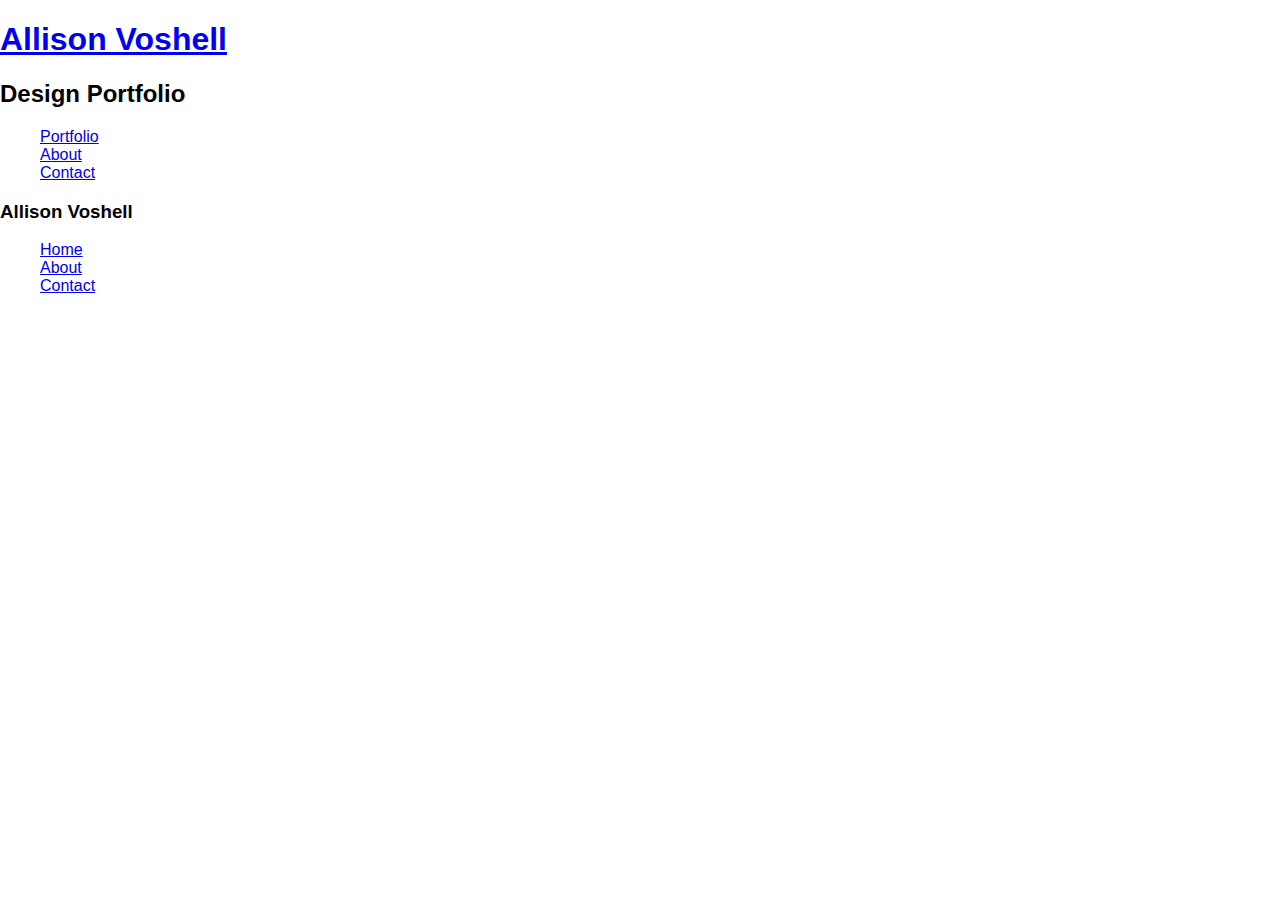
==== about.html @ 1327b6e1 "Started site" ====
<!doctype html>
<html>
    <head>
        <meta charset="utf-8">
        <title>Allison Voshell Design Portfolio</title>
        <meta name="viewport" content="width=device-width, initial-scale=1">
        <link rel="stylesheet" href="css/normalize.css">
        <link rel="stylesheet" href="css/styles.css">
    </head>

    <body>

      <header>
        <h1 id="home"><a href="index.html">Allison Voshell</a></h1>
        <h2>Design Portfolio</h2>
      </header>

      <nav>
        <ul class="main-nav">
          <li><a href="index.html">Portfolio</a></li>
          <li><a href="about.html">About</a></li>
          <li><a href="contact.html">Contact</a></li>
        </ul>
      </nav>


      <footer>
        <h3>Allison Voshell</h3>
        <ul class="footer-menu">
          <li><a href="#home">Home</a></li>
          <li><a href="about.html">About</a></li>
          <li><a href="contact.html">Contact</a></li>
        </ul>
      </footer>
---- css/styles.css ----
/*** COLORS:
#e6f6f7 - medium blue
#eff9fa - light blue
#999 - light gray
#666 - dark gray
#e6a99d - hover pink
***/

/**** Main Styles ****/

li {
  list-style: none;
}



/************  MOBILE ************/

@media screen and (max-width: 480px) {
/**** Header ****/

h1 {
  margin: auto;
  text-align: center;
  color: #e6a99d;
}

/**** Navigation ****/

.main-nav {
  margin: auto;
  padding-left: 0; /**** Chrome adds auto 40px to padding left, needed to specify there was no padding to center item, used developer tools to see dimensions of property ****/
}

.main-nav li {
    display: block;
    background: #989898;
    margin: 15px;
    padding: 20px;
    text-align: center;
    border-radius: 10px;
  }

/**** Gallery ****/

img {
    display: block;
    width: 70%;
    margin: auto;
    padding: 40px;
    border-radius: 10px;
  }
}
/************  TABLET ************/
@media screen and (max-width: 720px) {}

/************  DESKTOP ************/
@media screen and (min-width: 721px) {}
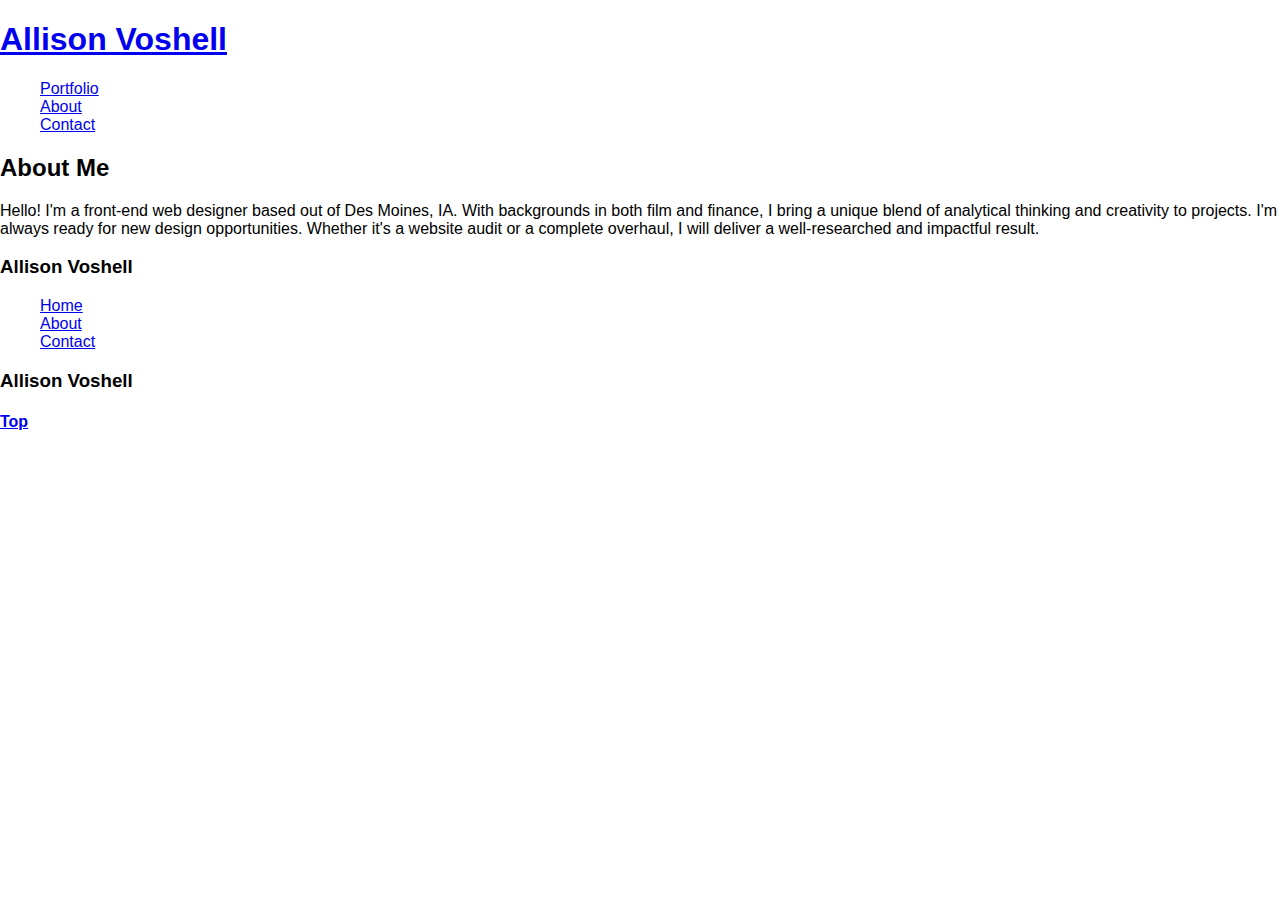
==== commit b038904e: "Added content to About Me" ====
--- a/about.html
+++ b/about.html
@@ -12,23 +12,34 @@
 
       <header>
         <h1 id="home"><a href="index.html">Allison Voshell</a></h1>
-        <h2>Design Portfolio</h2>
       </header>
 
       <nav>
-        <ul class="main-nav">
+        <ul class="main-nav flex-container">
           <li><a href="index.html">Portfolio</a></li>
           <li><a href="about.html">About</a></li>
           <li><a href="contact.html">Contact</a></li>
         </ul>
       </nav>
 
+      <div class="bio-section">
+        <h2>About Me</h2>
+        <p>Hello! I'm a front-end web designer based out of Des Moines, IA. With backgrounds in both film and finance, I bring a unique blend of analytical thinking and creativity to projects. I'm always ready for new design opportunities. Whether it's a website audit or a complete overhaul, I will deliver a well-researched and impactful result.</p>
+      </div>
 
       <footer>
-        <h3>Allison Voshell</h3>
-        <ul class="footer-menu">
-          <li><a href="#home">Home</a></li>
-          <li><a href="about.html">About</a></li>
-          <li><a href="contact.html">Contact</a></li>
-        </ul>
+        <div class="flex-footer">
+          <h3>Allison Voshell</h3>
+          <ul class="footer-menu">
+            <li><a href="#home">Home</a></li>
+            <li><a href="about.html">About</a></li>
+            <li><a href="contact.html">Contact</a></li>
+          </ul>
+        </div>
+        <div class="mobile-footer">
+          <h3>Allison Voshell</h3>
+          <h4 class="to-top"><a href="#home">Top</a></h4>
+        </div>
       </footer>
+
+</body>
